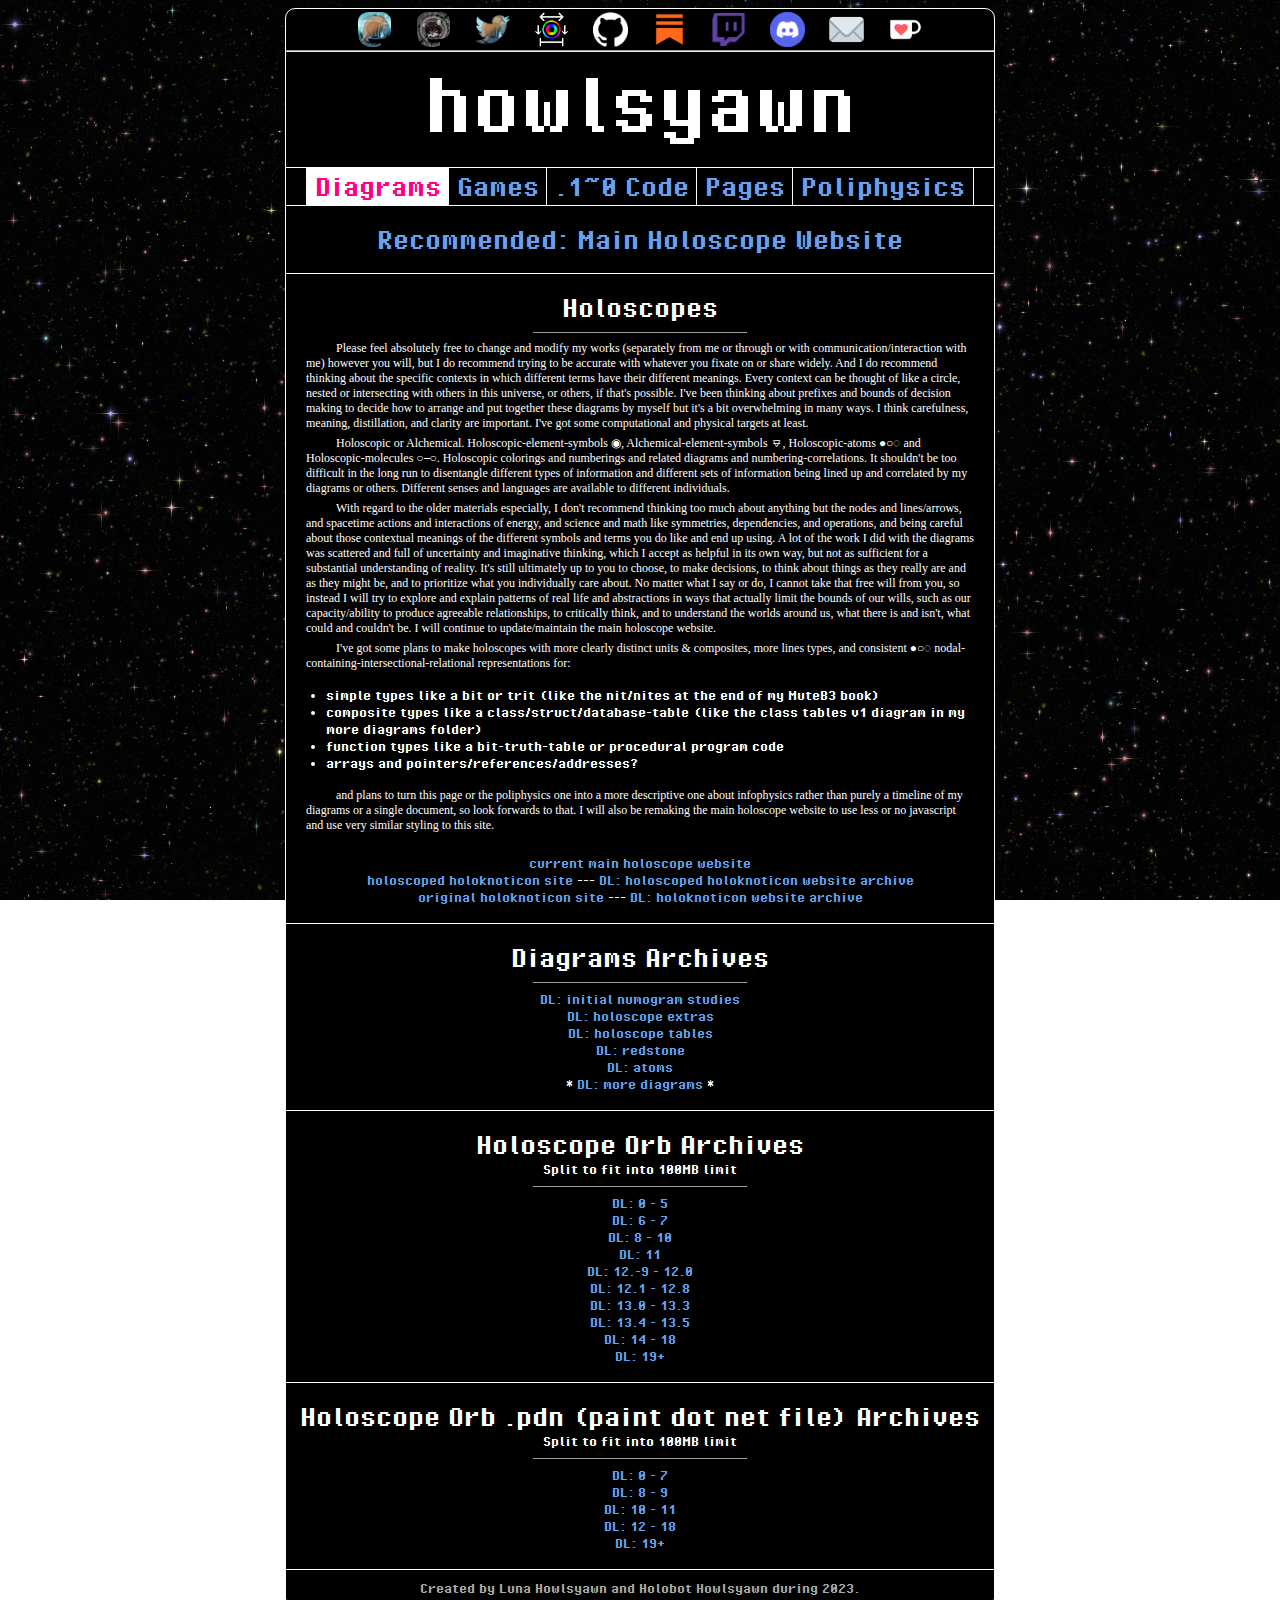
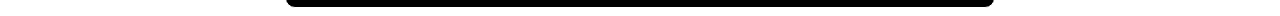
==== diagrams.html @ 25077a10 "commit" ====
<!DOCTYPE html>
<html>
<head>
  <title>howlsyawn</title>
  <link rel="stylesheet" href="style.css">
  <link rel="icon" type="image/png" href="images/eclipse.png">
</head>
<body>
  <div id=content>
  <div id=content2>
    <header>
      <table class="outlinks"><tr>
        <td><a href="https://mastodon.social/@holoscope" title="Holobot Mastodon"><img src="images/mastodon-holobot.png"></a></td>
        <td><a href="https://mastodon.online/@howlsyawn" title="Luna Mastodon"><img src="images/mastodon-luna.png"></a></td>
        <td><a href="https://twitter.com/a_holoscope" title="Holobot Twitter"><img src="images/twitter-holobot.png"></a></td>
        <td><a href="https://holobothowlsyawn.github.io/Holoscope/" title="Holoscope Main"><img src="images/holoscope.png"></a></td>
        <td><a href="https://github.com/HolobotHowlsyawn" title="GitHub"><img src="images/github.png"></a></td>
        <td><a href="https://substack.com/@howlsyawn" title="Substack"><img src="images/substack.png"></a></td>
        <td><a href="https://www.twitch.tv/h0l0bot" title="Twitch"><img src="images/twitch.png"></a></td>
        <td><a href="https://discord.gg/uvgfqqjX5K" title="Discord Server"><img src="images/discord.png"></a></td>
        <td><a href="mailto:hologrammar0@gmail.com" title="Email"><img src="images/email.png"></a></td>
        <td><a href="https://ko-fi.com/a_holoscope" title="Ko-fi"><img src="images/kofi.png"></a></td>
      </tr></table>
      <hr style="margin:0px" />
      <a href="shelter.html">
        <div id="title">
          <h1 id="title1">howlsyawn</h1>
        </div>
      </a>
    </header>

    <nav>
      <a href="diagrams.html" id="activepagelink">Diagrams</a>
      <a href="games.html">Games</a>
      <a href="1~0_code.html">.1~0 Code</a>
      <a href="pages.html">Pages</a>
      <a href="poliphysics.html">Poliphysics</a>
    </nav>

    <section>
      <article>
        <h5><a href="https://holobothowlsyawn.github.io/Holoscope/" target="_blank">Recommended: Main Holoscope Website</a></h5>
      </article>
    </section>
    <section>
      <article>
        <h5>Holoscopes</h5>
        <hr size="1" class="article-div" />
        <p>
          Please feel absolutely free to change and modify my works (separately from me or through or with communication/interaction with me) however you will, but I do recommend trying to be accurate with whatever you fixate on or share widely. And I do recommend thinking about the specific contexts in which different terms have their different meanings. Every context can be thought of like a circle, nested or intersecting with others in this universe, or others, if that's possible. I've been thinking about prefixes and bounds of decision making to decide how to arrange and put together these diagrams by myself but it's a bit overwhelming in many ways. I think carefulness, meaning, distillation, and clarity are important. I've got some computational and physical targets at least.
        </p>
        <p>
          Holoscopic or Alchemical. Holoscopic-element-symbols ◉, Alchemical-element-symbols 🜃, Holoscopic-atoms ●○◌ and Holoscopic-molecules ○⎯○. Holoscopic colorings and numberings and related diagrams and numbering-correlations. It shouldn't be too difficult in the long run to disentangle different types of information and different sets of information being lined up and correlated by my diagrams or others. Different senses and languages are available to different individuals.
        </p>
        <p>
          With regard to the older materials especially, I don't recommend thinking too much about anything but the nodes and lines/arrows, and spacetime actions and interactions of energy, and science and math like symmetries, dependencies, and operations, and being careful about those contextual meanings of the different symbols and terms you do like and end up using. A lot of the work I did with the diagrams was scattered and full of uncertainty and imaginative thinking, which I accept as helpful in its own way, but not as sufficient for a substantial understanding of reality. It's still ultimately up to you to choose, to make decisions, to think about things as they really are and as they might be, and to prioritize what you individually care about. No matter what I say or do, I cannot take that free will from you, so instead I will try to explore and explain patterns of real life and abstractions in ways that actually limit the bounds of our wills, such as our capacity/ability to produce agreeable relationships, to critically think, and to understand the worlds around us, what there is and isn't, what could and couldn't be. I will continue to update/maintain the main holoscope website.
        </p>
        <p>
          I've got some plans to make holoscopes with more clearly distinct units & composites, more lines types, and consistent ●○◌ nodal-containing-intersectional-relational representations for:
        </p>
          <ul style="text-align:left">
            <li>simple types like a bit or trit (like the nit/nites at the end of my MuteB3 book)</li>
            <li>composite types like a class/struct/database-table (like the class tables v1 diagram in my more diagrams folder)</li>
            <li>function types like a bit-truth-table or procedural program code</li>
            <li>arrays and pointers/references/addresses?</li>
          </ul>
        <p>
          and plans to turn this page or the poliphysics one into a more descriptive one about infophysics rather than purely a timeline of my diagrams or a single document, so look forwards to that. I will also be remaking the main holoscope website to use less or no javascript and use very similar styling to this site.
        </p>
        <br />
        <a href="https://holobothowlsyawn.github.io/Holoscope/" target="_blank">current main holoscope website</a>
        <br />
        <a href="site-holoscoped-holoknot/index.html" target="_blank">holoscoped holoknoticon site</a> --- <a href="packs/site-holoscoped-holoknoticon.zip">DL: holoscoped holoknoticon website archive</a>
        <br />
        <a href="site-holoknoticon/index.html" target="_blank">original holoknoticon site</a> --- <a href="packs/site-holoknoticon.zip">DL: holoknoticon website archive</a>
      </article>
    </section>

    <section>
      <article>
        <h5>Diagrams Archives</h5>
        <hr size="1" class="article-div" />
        <a href="packs/diagrams/numogram-studies.zip">DL: initial numogram studies</a><br />
        <a href="packs/diagrams/orbs/holoscope-extras.zip">DL: holoscope extras</a><br />
        <a href="packs/diagrams/holoscope-tables.zip">DL: holoscope tables</a><br />
        <a href="packs/diagrams/redstone.zip">DL: redstone</a><br />
        <a href="packs/diagrams/atoms.zip">DL: atoms</a><br />
        * <a href="packs/diagrams/diagrams-more.zip">DL: more diagrams</a> *
      </article>
      <article>
        <h5>Holoscope Orb Archives</h5>
        Split to fit into 100MB limit
        <hr size="1" class="article-div" />
        <a href="packs/diagrams/orbs/holoscope-orbs-0-5.zip">DL: 0 - 5</a><br />
        <a href="packs/diagrams/orbs/holoscope-orbs-6-7.zip">DL: 6 - 7</a><br />
        <a href="packs/diagrams/orbs/holoscope-orbs-8-10.zip">DL: 8 - 10</a><br />
        <a href="packs/diagrams/orbs/holoscope-orbs-11.zip">DL: 11</a><br />
        <a href="packs/diagrams/orbs/holoscope-orbs-12.-9-12.0.zip">DL: 12.-9 - 12.0</a><br />
        <a href="packs/diagrams/orbs/holoscope-orbs-12.1-12.8.zip">DL: 12.1 - 12.8</a><br />
        <a href="packs/diagrams/orbs/holoscope-orbs-13.0-13.3.zip">DL: 13.0 - 13.3</a><br />
        <a href="packs/diagrams/orbs/holoscope-orbs-13.4-13.5.zip">DL: 13.4 - 13.5</a><br />
        <a href="packs/diagrams/orbs/holoscope-orbs-14-18.zip">DL: 14 - 18</a><br />
        <a href="packs/diagrams/orbs/holoscope-orbs-19+.zip">DL: 19+</a>
      </article>
      <article>
        <h5>Holoscope Orb .pdn (paint dot net file) Archives</h5>
        Split to fit into 100MB limit
        <hr size="1" class="article-div" />
        <a href="packs/diagrams/orb-pdns/holoscope-orb-pdns-0-7.zip">DL: 0 - 7</a><br />
        <a href="packs/diagrams/orb-pdns/holoscope-orb-pdns-8-9.zip">DL: 8 - 9</a><br />
        <a href="packs/diagrams/orb-pdns/holoscope-orb-pdns-10-11.zip">DL: 10 - 11</a><br />
        <a href="packs/diagrams/orb-pdns/holoscope-orb-pdns-12-18.zip">DL: 12 - 18</a><br />
        <a href="packs/diagrams/orb-pdns/holoscope-orb-pdns-19+.zip">DL: 19+</a><br />
      </article>
    </section>
    

    <section hidden>
      <article style="text-align:center">
        <h5>Some selected diagrams from the zips above,<br />in temporal order</h5>
        Not particularly an important or revealing selection, but it shows an overview of the timeline/history of my producing them.
        <hr size="1" class="article-div" />
        -v---  numogram.gif  ---v-<br />
        <img src="images/diagrams/00- numogram.gif" /><br />
        -v---  numogram.jpg  ---v-<br />
        <img src="images/diagrams/01- numogram.jpg" /><br />
        -v---  numogram ideas.jpg  ---v-<br />
        <img src="images/diagrams/02- numogram ideas.jpg" /><br />
        -v---  numogram with labels.png  ---v-<br />
        <img src="images/diagrams/03- numogram with labels.png" /><br />
        -v---  03 69 and 06 39 links.jpg  ---v-<br />
        <img src="images/diagrams/04- 03 69 and 06 39 links.jpg" /><br />
        -v---  numogram whiteboard.jpg  ---v-<br />
        <img src="images/diagrams/05- numogram whiteboard.jpg" /><br />
        -v---  0 dumb.png  ---v-<br />
        <img src="images/diagrams/06- 0 dumb.png" /><br />
        -v---  0 wip holohedron.png  ---v-<br />
        <img src="images/diagrams/07- 0 wip holohedron.png" /><br />
        -v---  1 holohedron.png  ---v-<br />
        <img src="images/diagrams/08- 1 holohedron.png" /><br />
        -v---  4 holohedron open.png  --v-<br />
        <img src="images/diagrams/09- 4 holohedron open.png"><br />
        -v---  4 holohedron whiteboard.jpg  ---v-<br />
        <img src="images/diagrams/10- 4 holohedron whiteboard.jpg" /><br />
        <br />
        ...
        <br />
        ~ Check zips for holonomicons ~
        <br />
        ...
        <br />
        <br />
        -v---  12.6 holoknoticon.png  ---v-<br />
        <img src="images/diagrams/11- 12.6 holoknoticon.png" /><br />
        <a href="images/diagrams/12.8.-1 holoknoticon.png" target="_blank">12.8.-1 holoknoticon with letters (don't take letterings too seriously)</a><br /><br />
        -v---  12.8 holoscope.png  ---v-<br />
        <img src="images/diagrams/12- 12.8 holoscope.png" /><br />
        -v---  17.3 holoscope.png  ---v-<br />
        <img src="images/diagrams/13- 17.3 holoscope.png" /><br />
        -v---  17.4 holoscope.png  ---v-<br />
        <img src="images/diagrams/14- 17.4 holoscope.png" /><br />
        -v---  18.15 holoscope.png  ---v-<br />
        <img src="images/diagrams/15- 18.15 holoscope.png" /><br />
        -v---  18.17 holoscope.png  ---v-<br />
        <img src="images/diagrams/16- 18.17 holoscope.png" /><br />
        -v---  18.18 holoscope.png  ---v-<br />
        <img src="images/diagrams/17- 18.18 holoscope.png" /><br />
        -v---  makeup.png  ---v-<br />
        <img src="images/diagrams/18- makeup.png" /><br />
        -v---  19.8 holoscope.png  ---v-<br />
        <img src="images/diagrams/19.8 holoscope.png" />
      </article>
    </section>

    <footer>
      Created by Luna Howlsyawn and Holobot Howlsyawn during 2023.
    </footer>
  </div>
  </div>
</body>
</html>
---- style.css ----
body {
  /*background-color: black;*/
  background-image: url("images/stars.png");
  background-attachment: fixed;
  color: white;
  font: 16px pixel-op-bold;
}

#activepagelink {
  background-color: white;
  color: #FF0080;
}

h1 {
  font: 96px pixel-op-bold;
  margin-top: 0px;  margin-bottom: 0px;
}
h2 {
  font: 72px pixel-op-bold;
  margin-top: 0px;  margin-bottom: 0px;
}
h3 {
  font: 64px pixel-op-bold;
  margin-top: 0px;  margin-bottom: 0px;}
h4 {
  font: 48px pixel-op-bold;
  margin-top: 0px;  margin-bottom: 0px;}
h5 {
  font: 32px pixel-op-bold;
  margin-top: 0px;  margin-bottom: 0px;
  /*text-decoration: underline;
  text-decoration-color: rgb(64, 64, 64);*/
}
h6 {
  font: 24px pixel-op-bold;
  margin-top: 0px;  margin-bottom: 0px;}
p {
  margin-top: 5px; margin-bottom: 5px;
  text-align: left;
  text-indent: 2.5em;
  font: 12px verdana;
  /*font: 16px pixel-op;*/
}
a {
  text-decoration: none;
  color: rgb(104,161,239);
}
a:hover {
  color: rgb(0, 98, 235) !important;
}
a:active {
  color: white !important;
}
#title {
  margin-left: 0px;
  margin-right: 0px;
  margin-bottom: 0px;
  margin-top: 0px;
}
#title1 {
  margin-top: 0px;
  margin-bottom: 0px;
  padding-top: 0px;
  padding-bottom: 15px;
}
#title2 {
  margin-top: 0px;
  margin-bottom: -10px;
}
#title3 {
  margin-top: 10px;
  margin-bottom: 10px;
}

section {
  background-color: rgba(0, 0, 0, 1);
}
#content {
  background-color: rgba(0, 0, 0, 1);
  max-width: 708px;
  min-width: 468px;
  margin-left: auto;
  margin-right: auto;
  border: 1px solid white;
  text-align: center;
  border-radius: 10px;
}
#content2 {
  max-width: 100%;
}
#content article {
  border-top: 1px solid white;
  padding-top: 17px; padding-bottom: 17px;
}
#content p {
  padding-left: 20px;
  padding-right: 20px;
}
#content img {
  max-width: 95%;  
}

header {
  padding: 0px;
  margin: 0px;
}
header a { color:white; }
header a:hover { color: #BFDAFF; }
header a:active { color: rgb(0, 98, 235); }
footer {
  border-top: 1px solid white;
  padding-top: 10px; padding-bottom: 10px;
  color: rgb(168, 168, 168);
}

.article-div {
  width: 30%;
}

nav {
  margin-left: auto;
  margin-right: auto;
  font: 32px pixel-op-bold;
  word-wrap: normal;
  line-height: 35px;
  margin-bottom: -1px;
  border-top: 1px solid white;  
  /*border-bottom: 1px solid white;*/
}
nav a {
  padding: 1px 8px 1px 8px;
  margin-top: -1px;
  margin-left: -5px;
  margin-right: -5px;
  border: 1px solid white;
  background-color: black;
  display: inline-block;
}
#current-page-link {
  background-color: white;
  color: black;
}
.goals {
  text-align: left;
}

.releases {
  margin-left: auto;
  margin-right: auto;
  font: 32px pixel-op-bold;
}

.img-grid {
  display: grid;
  grid-template-columns: 1fr 1fr 1fr;
  background-color: black;
}
.img-grid-item {
  border: 1px solid rgb(32, 32, 32);
  padding: 10px;
}
.img-grid-item img {
  border: 1px solid rgb(128, 128, 128);
}

.outlinks {
  padding-left: 10px;
  padding-right: 10px;
  margin-left: auto;
  margin-right: auto;
}
.outlinks img {
  height: 35px;
  width: 35px;
  padding-left: 10px;
  padding-right: 10px;
  vertical-align: middle;
  /*filter:drop-shadow(0px 0px 2px gray);*/
}
.outlinks a:hover {
  filter:drop-shadow(0px 0px 5px white);
}

@font-face {
  font-family: "pixel-op";
  src: url("pixel_operator/PixelOperator.ttf");
}
@font-face {
  font-family: "pixel-op-bold";
  src: url("pixel_operator/PixelOperator-Bold.ttf");
}
@font-face {
  font-family: "pixel-op-8-bold";
  src: url("pixel_operator/PixelOperator8-Bold.ttf");
}
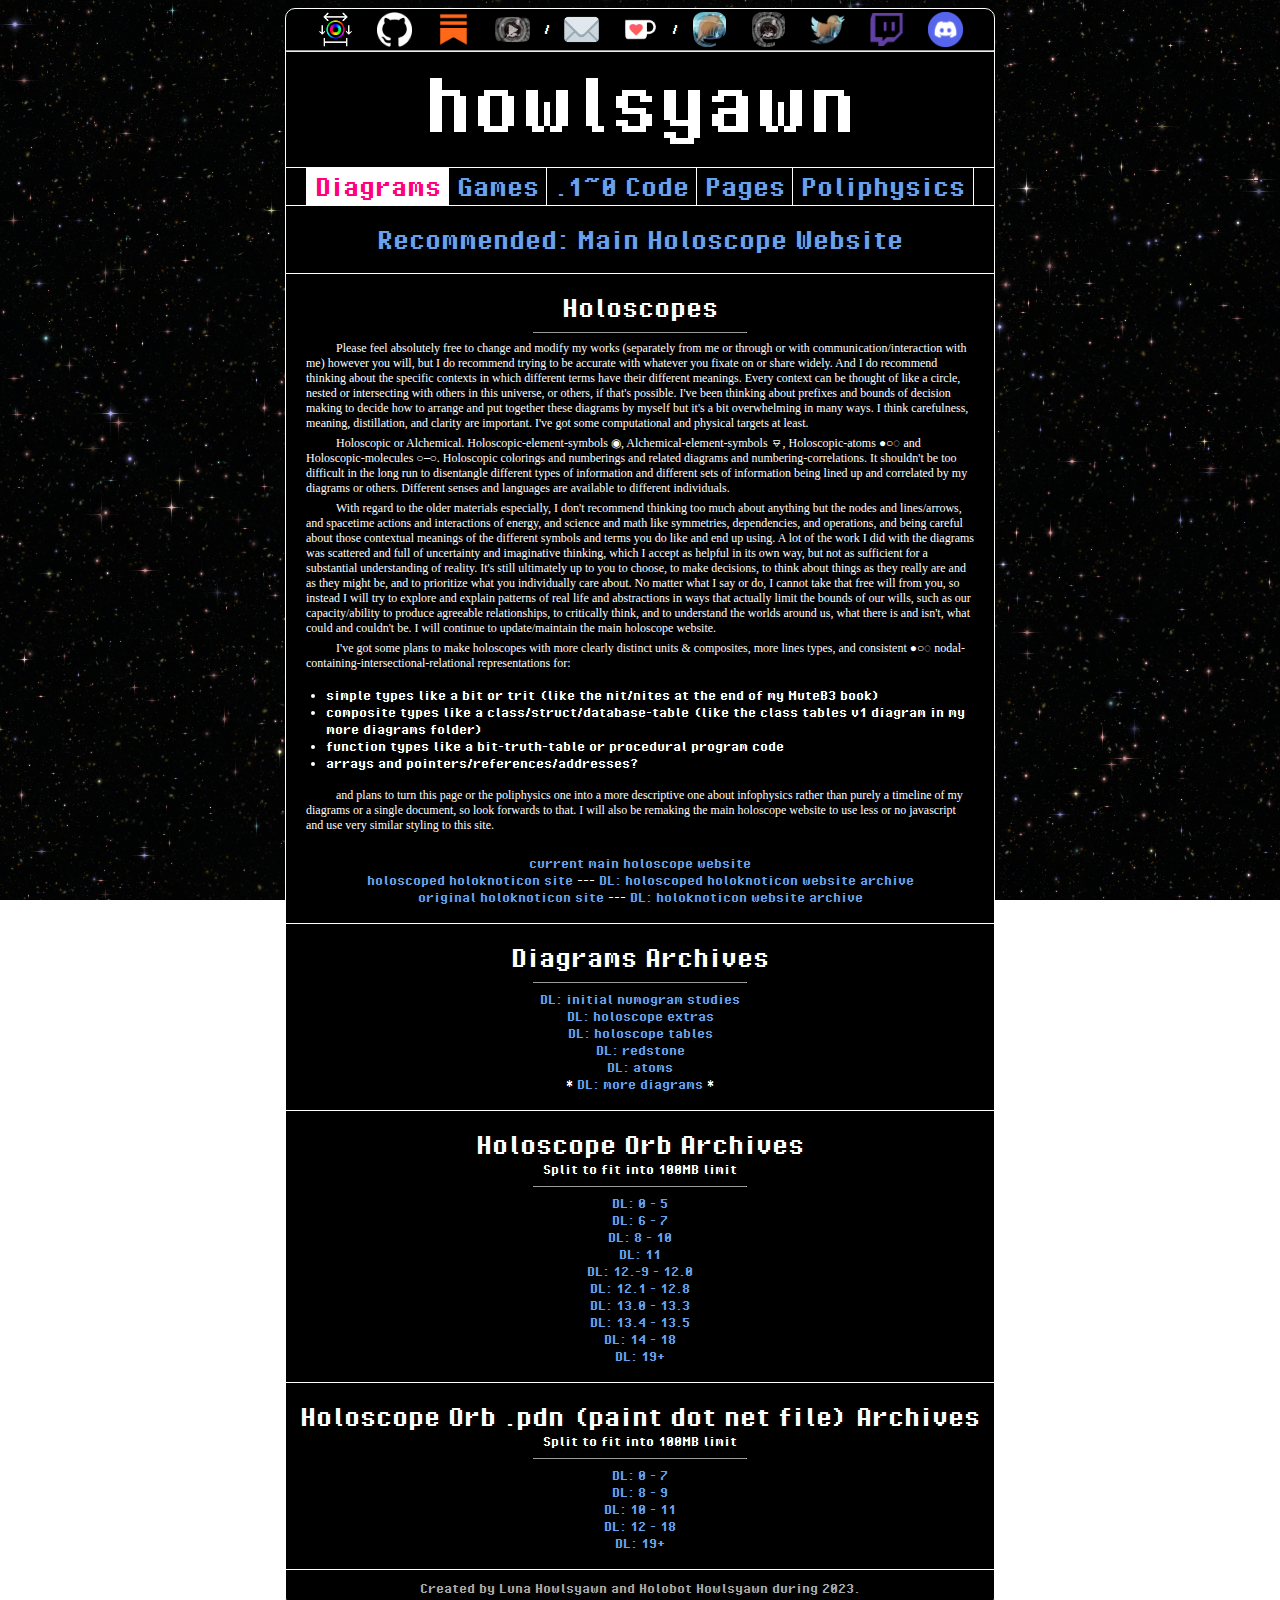
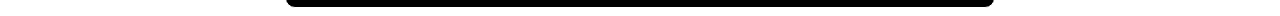
==== commit 204684b9: "commit" ====
--- a/diagrams.html
+++ b/diagrams.html
@@ -10,16 +10,19 @@
   <div id=content2>
     <header>
       <table class="outlinks"><tr>
+        <td><a href="https://holobothowlsyawn.github.io/Holoscope/" title="Holoscope Main"><img src="images/holoscope.png"></a></td>
+        <td><a href="https://github.com/HolobotHowlsyawn" title="GitHub"><img src="images/github.png"></a></td>
+        <td><a href="https://substack.com/@howlsyawn" title="Substack"><img src="images/substack.png"></a></td>
+        <td><a href="https://www.youtube.com/@LunaHowlsyawn" title="Youtube"><img src="images/youtube.png"></a></td>
+        <td> / </td>
+        <td><a href="mailto:hologrammar0@gmail.com" title="Email"><img src="images/email.png"></a></td>
+        <td><a href="https://ko-fi.com/a_holoscope" title="Ko-fi"><img src="images/kofi.png"></a></td>
+        <td> / </td>
         <td><a href="https://mastodon.social/@holoscope" title="Holobot Mastodon"><img src="images/mastodon-holobot.png"></a></td>
         <td><a href="https://mastodon.online/@howlsyawn" title="Luna Mastodon"><img src="images/mastodon-luna.png"></a></td>
         <td><a href="https://twitter.com/a_holoscope" title="Holobot Twitter"><img src="images/twitter-holobot.png"></a></td>
-        <td><a href="https://holobothowlsyawn.github.io/Holoscope/" title="Holoscope Main"><img src="images/holoscope.png"></a></td>
-        <td><a href="https://github.com/HolobotHowlsyawn" title="GitHub"><img src="images/github.png"></a></td>
-        <td><a href="https://substack.com/@howlsyawn" title="Substack"><img src="images/substack.png"></a></td>
         <td><a href="https://www.twitch.tv/h0l0bot" title="Twitch"><img src="images/twitch.png"></a></td>
         <td><a href="https://discord.gg/uvgfqqjX5K" title="Discord Server"><img src="images/discord.png"></a></td>
-        <td><a href="mailto:hologrammar0@gmail.com" title="Email"><img src="images/email.png"></a></td>
-        <td><a href="https://ko-fi.com/a_holoscope" title="Ko-fi"><img src="images/kofi.png"></a></td>
       </tr></table>
       <hr style="margin:0px" />
       <a href="shelter.html">
